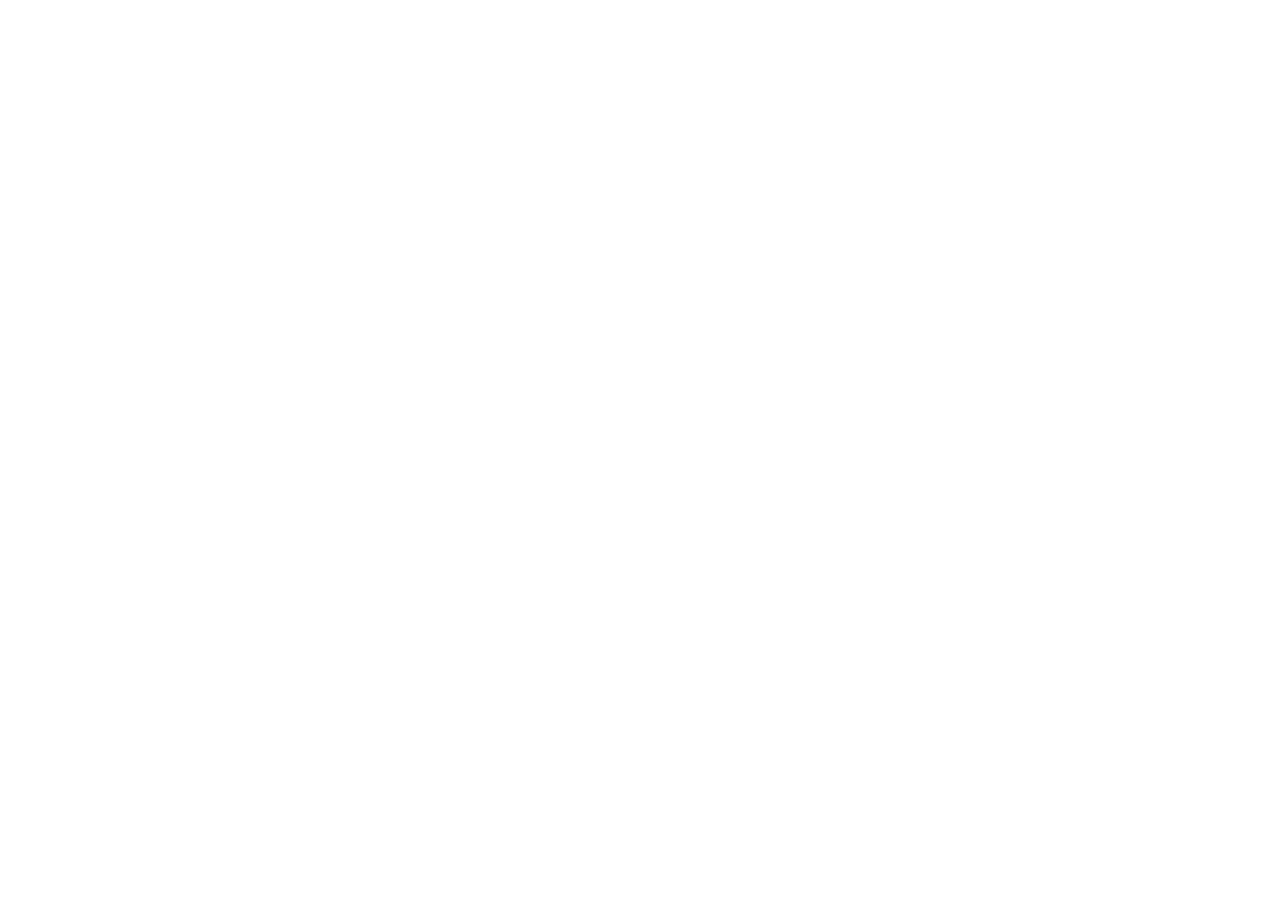
==== index.html @ a1b02728 "Added images for layout, defined colors for composition, added initial markup to index." ====
<!DOCTYPE html>
<meta charset="utf-8">
<html>
  <head>
    <link rel="stylesheet" href="style.css" title="stylesheet" type="text/css" media="screen" charset="utf-8">
    <script src="js/jquery.js" charset="utf-8"></script>
    <script src="js/prefixfree.min.js" charset="utf-8"></script>
    <title>Mid Columbia Warehouses</title>
  </head>
  <body>
    <div class="page">
      
    </div><!-- /.page -->
  </body>
</html>
---- style.css ----
html, body, div, span, object, iframe, h1, h2, h3, h4, h5, h6, p, blockquote, pre, abbr, address, cite, code, del, dfn, em, img, ins, kbd, q, samp, small, strong, sub, sup, var, b, i, dl, dt, dd, ol, ul, li, fieldset, form, label, legend, table, caption, tbody, tfoot, thead, tr, th, td, article, aside, canvas, details, figcaption, figure, footer, header, hgroup, menu, nav, section, summary, time, mark, audio, video {
  margin: 0;
  padding: 0;
  border: 0;
  outline: 0;
  font-size: 100%;
  vertical-align: baseline;
  background: transparent; }

body {
  line-height: 1; }

article, aside, details, figcaption, figure, footer, header, hgroup, menu, nav, section {
  display: block; }

nav ul {
  list-style: none; }

blockquote, q {
  quotes: none; }

blockquote:before, blockquote:after {
  content: "";
  content: none; }

q:before, q:after {
  content: "";
  content: none; }

a {
  margin: 0;
  padding: 0;
  font-size: 100%;
  vertical-align: baseline;
  background: transparent; }

ins {
  background-color: #ffff99;
  color: black;
  text-decoration: none; }

mark {
  background-color: #ffff99;
  color: black;
  font-style: italic;
  font-weight: bold; }

del {
  text-decoration: line-through; }

abbr[title], dfn[title] {
  border-bottom: 1px dotted;
  cursor: help; }

table {
  border-collapse: collapse;
  border-spacing: 0; }

hr {
  display: block;
  height: 1px;
  border: 0;
  border-top: 1px solid #cccccc;
  margin: 1em 0;
  padding: 0; }

input, select {
  vertical-align: middle; }

/*	Frameless			<http://framelessgrid.com/>
 *	by Joni Korpi 		<http://jonikorpi.com/>
 *	licensed under CC0	<http://creativecommons.org/publicdomain/zero/1.0/> */
/*	Margin, padding, and border resets
 *	except for form elements */
body, div,
h1, h2, h3, h4, h5, h6,
p, blockquote, pre, dl, dt, dd, ol, ul, li,
fieldset, form, label, legend, th, td,
article, aside, figure, footer, header, hgroup, menu, nav, section {
  margin: 0;
  padding: 0;
  border: 0; }

/*	Consistency fixes
 *	adopted from http://necolas.github.com/normalize.css/ */
article, aside, details, figcaption, figure,
footer, header, hgroup, nav, section, audio, canvas, video {
  display: block; }

html {
  height: 100%;
  -webkit-text-size-adjust: 100%;
  -ms-text-size-adjust: 100%; }

body {
  min-height: 100%;
  font-size: 100%; }

sub, sup {
  font-size: 75%;
  line-height: 0;
  position: relative;
  vertical-align: baseline; }

sup {
  top: -0.5em; }

sub {
  bottom: -0.25em; }

pre {
  white-space: pre;
  white-space: pre-wrap;
  word-wrap: break-word; }

b, strong {
  font-weight: bold; }

abbr[title] {
  border-bottom: 1px dotted; }

table {
  border-collapse: collapse;
  border-spacing: 0; }

a img, img {
  -ms-interpolation-mode: bicubic;
  border: 0; }

input, textarea, button, select {
  margin: 0;
  font-size: 100%;
  line-height: normal;
  vertical-align: baseline; }

button,
html input[type="button"],
input[type="reset"],
input[type="submit"] {
  cursor: pointer;
  -webkit-appearance: button; }

input[type="checkbox"],
input[type="radio"] {
  -webkit-box-sizing: border-box;
  -moz-box-sizing: border-box;
  -o-box-sizing: border-box;
  -ms-box-sizing: border-box;
  box-sizing: border-box; }

textarea {
  overflow: auto; }

/*	These are easy to forget */
::selection {
  background: red;
  color: white; }

::-moz-selection {
  background: red;
  color: white; }

img::selection {
  background: transparent; }

img::-moz-selection {
  background: transparent; }

body {
  -webkit-tap-highlight-color: rgba(255, 0, 0, 0.62); }

/*	Style overrides for IE6-8
 *	http://jonikorpi.com/leaving-old-IE-behind/ */
/*	An easy way to zoom your entire layout in or out (as long as it's set in ems).
 *	Just change the media queries to activate them.
 *	Assuming your base font-size is 16:
 *	- the first one zooms out by a factor of (16-2)/16 = 0.875
 *	- the second one zooms in by a factor of (16+2)/16 = 1.125 */
@media screen and (max-width: 1px) {
  body {
    font-size: 0.875em; } }
@media screen and (max-width: 1px) {
  body {
    font-size: 1.125em; } }
/* Generated by Font Squirrel (http://www.fontsquirrel.com) on December 1, 2012 */
@font-face {
  font-family: "gudeabold";
  src: url("fonts/gudea-bold-webfont.eot");
  src: url("fonts/gudea-bold-webfont.eot?#iefix") format("embedded-opentype"), url("fonts/gudea-bold-webfont.woff") format("woff"), url("fonts/gudea-bold-webfont.ttf") format("truetype"), url("fonts/gudea-bold-webfont.svg#gudeabold") format("svg");
  font-weight: normal;
  font-style: normal; }

@font-face {
  font-family: "gudeaitalic";
  src: url("fonts/gudea-italic-webfont.eot");
  src: url("fonts/gudea-italic-webfont.eot?#iefix") format("embedded-opentype"), url("fonts/gudea-italic-webfont.woff") format("woff"), url("fonts/gudea-italic-webfont.ttf") format("truetype"), url("fonts/gudea-italic-webfont.svg#gudeaitalic") format("svg");
  font-weight: normal;
  font-style: normal; }

@font-face {
  font-family: "gudearegular";
  src: url("fonts/gudea-regular-webfont.eot");
  src: url("fonts/gudea-regular-webfont.eot?#iefix") format("embedded-opentype"), url("fonts/gudea-regular-webfont.woff") format("woff"), url("fonts/gudea-regular-webfont.ttf") format("truetype"), url("fonts/gudea-regular-webfont.svg#gudearegular") format("svg");
  font-weight: normal;
  font-style: normal; }
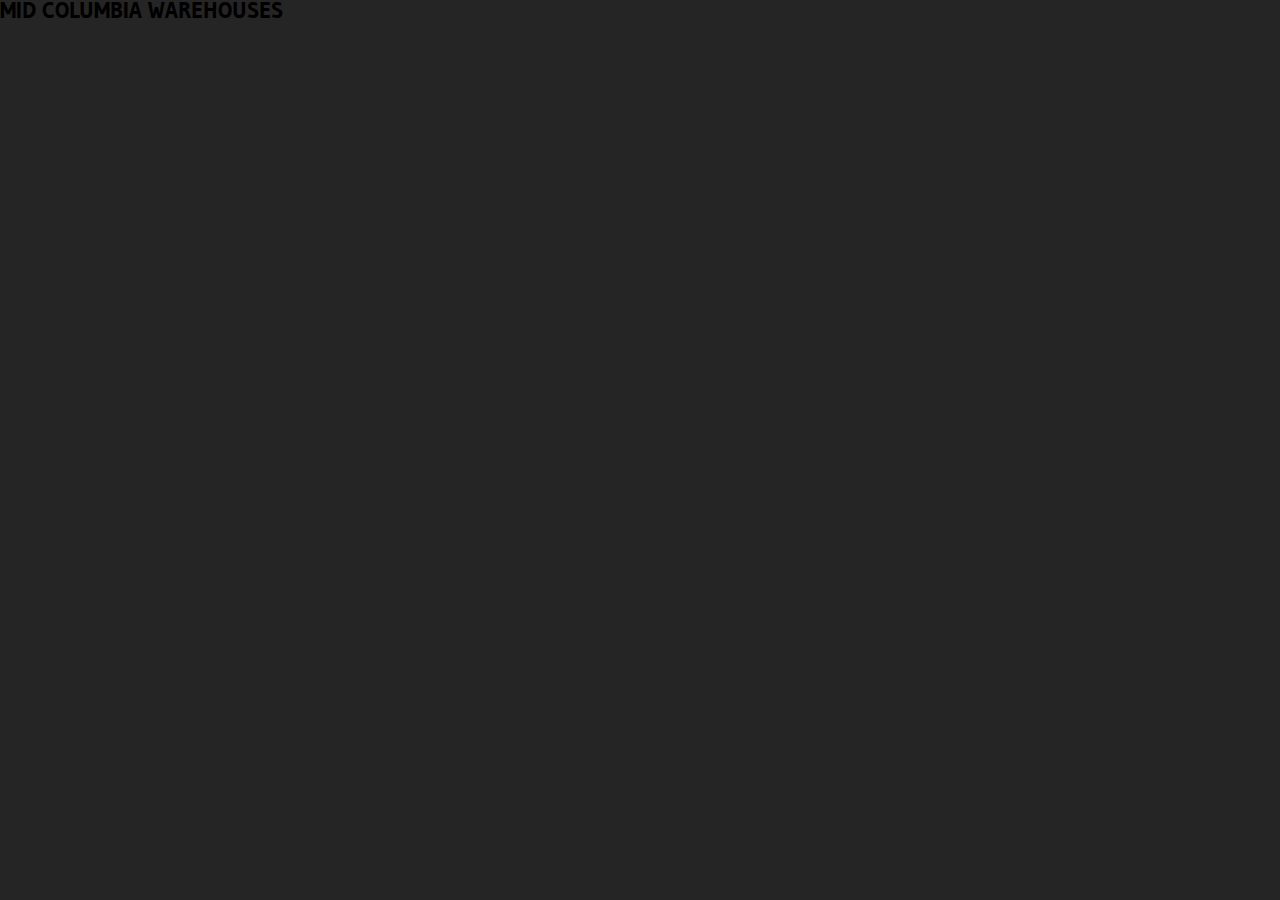
==== commit c494b11f: "Added mixins for fonts, included them to the stylesheet." ====
--- a/index.html
+++ b/index.html
@@ -9,7 +9,7 @@
   </head>
   <body>
     <div class="page">
-      
+      <h1>Mid Columbia Warehouses</h1>
     </div><!-- /.page -->
   </body>
 </html>
--- a/style.css
+++ b/style.css
@@ -203,3 +203,21 @@
   src: url("fonts/gudea-regular-webfont.eot?#iefix") format("embedded-opentype"), url("fonts/gudea-regular-webfont.woff") format("woff"), url("fonts/gudea-regular-webfont.ttf") format("truetype"), url("fonts/gudea-regular-webfont.svg#gudearegular") format("svg");
   font-weight: normal;
   font-style: normal; }
+
+html {
+  overflow-x: hidden; }
+
+body {
+  background: #252525; }
+
+h1, h2, h3, h4, h5, h6 {
+  font-weight: normal;
+  font-size: 22px;
+  margin: 0 0 20px 0;
+  text-transform: uppercase;
+  font-family: "gudeabold", "Lucida Grande", "Lucida Sans Unicode", "Lucida Sans", Geneva, Verdana, sans-serif; }
+
+.wrapper {
+  width: 78.75em;
+  margin: 0 auto;
+  position: relative; }
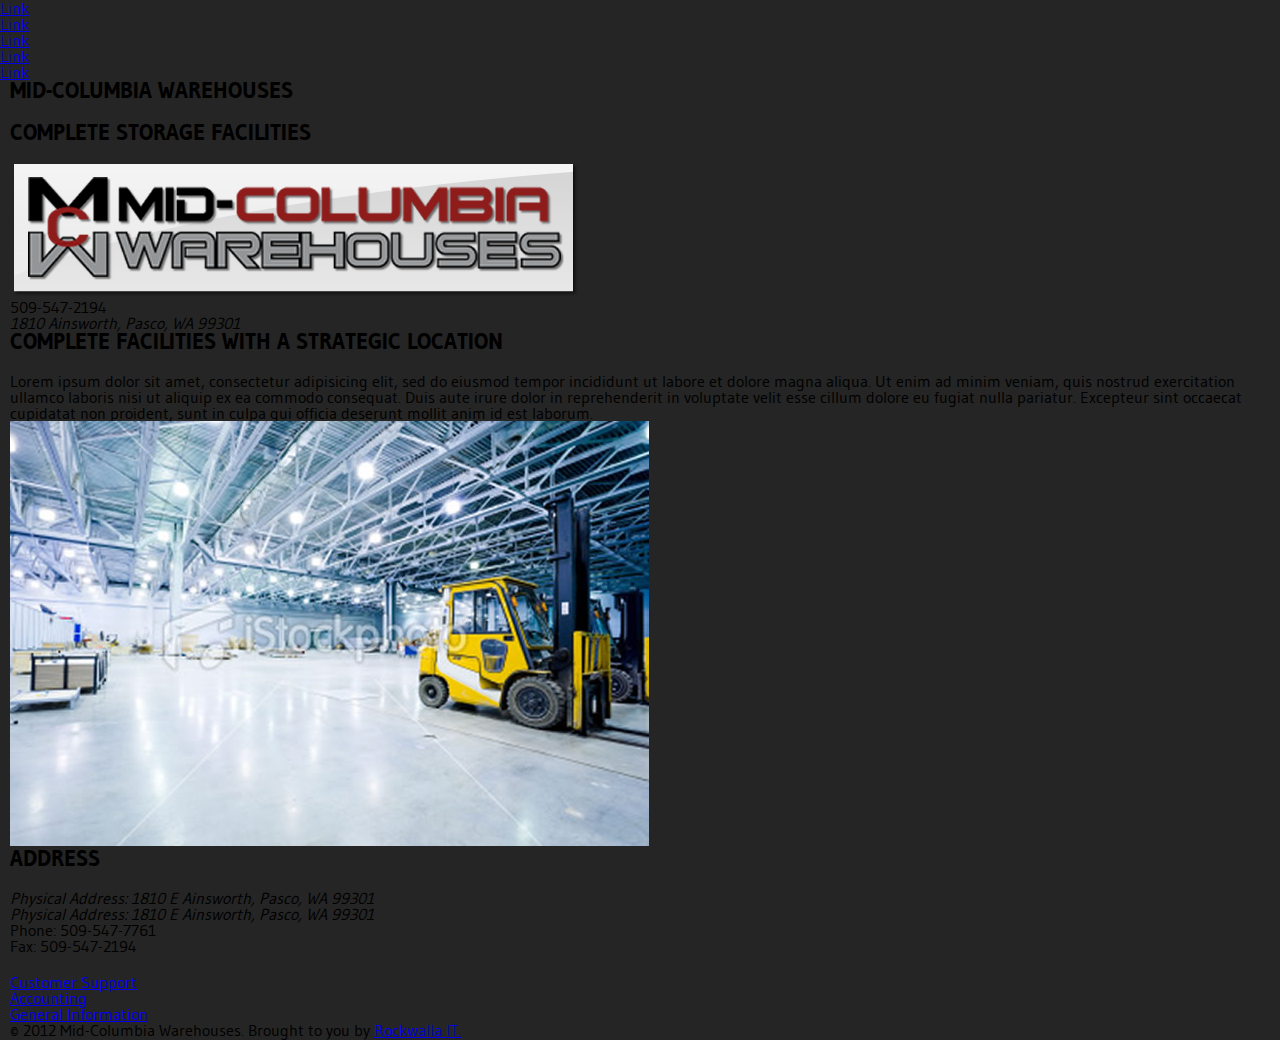
==== commit 91ff5adc: "Added stock placeholder, added markup to index." ====
--- a/index.html
+++ b/index.html
@@ -9,7 +9,61 @@
   </head>
   <body>
     <div class="page">
-      <h1>Mid Columbia Warehouses</h1>
+      <section class="masthead">
+        <nav class="menu">
+          <ul>
+            <li><a href="#">Link</a></li>
+            <li><a href="#">Link</a></li>
+            <li><a href="#">Link</a></li>
+            <li><a href="#">Link</a></li>
+            <li><a href="#">Link</a></li>
+          </ul>
+        </nav><!-- /.menu -->
+        <header class="wrapper">
+          <hgroup class="branding">
+          <h1>Mid-Columbia Warehouses</h1>
+          <h2>Complete Storage Facilities</h2>
+          <img src="images/logo.png" alt="Mid-Columbia Warehouses Logo Graphic" />
+        </hgroup><!-- /.branding -->
+        <div class="location">
+          <p class="phone">509-547-2194</p><!-- /.phone -->
+          <address>1810 Ainsworth, Pasco, WA 99301</address>
+        </div><!-- /.location -->
+        </header><!-- /.wrapper -->
+      </section><!-- /.masthead -->
+      <section class="featured-content">
+        <div class="wrapper">
+          <div class="caption">
+            <h3>Complete Facilities with a Strategic Location</h3>
+            <p>Lorem ipsum dolor sit amet, consectetur adipisicing elit, sed do eiusmod tempor incididunt ut labore et dolore magna aliqua. Ut enim ad minim veniam, quis nostrud exercitation ullamco laboris nisi ut aliquip ex ea commodo consequat. Duis aute irure dolor in reprehenderit in voluptate velit esse cillum dolore eu fugiat nulla pariatur. Excepteur sint occaecat cupidatat non proident, sunt in culpa qui officia deserunt mollit anim id est laborum.</p>
+          </div><!-- /.caption -->
+          <div class="feature-image-wrap">
+            <img src="images/stockholder.jpg" />
+          </div><!-- /.feature-image-wrap -->
+        </div><!-- /.wrapper -->
+      </section><!-- /.featured-content -->
+      <section class="colophon">
+        <footer class="wrapper">
+          <aside>
+            <h3>Address</h3>
+            <address><span>Physical Address:</span> 1810 E Ainsworth, Pasco, WA 99301</address>
+            <address><span>Physical Address:</span> 1810 E Ainsworth, Pasco, WA 99301</address>
+            <p><span>Phone:</span> 509-547-7761</p>
+            <p><span>Fax:</span> 509-547-2194</p>
+          </aside>
+          <aside>
+            <h3></h3>
+            <ul>
+              <li><a href="#">Customer Support</a></li>
+              <li><a href="#">Accounting</a></li>
+              <li><a href="#">General Information</a></li>
+            </ul>
+          </aside>
+        </footer><!-- /.wrapper -->
+        <footer class="credits wrapper">
+          <p>&copy 2012 Mid-Columbia Warehouses.  Brought to you by <a href="#">Rockwalla IT.</a></p>
+        </footer><!-- /.credits  -->
+      </section><!-- /.colophon -->
     </div><!-- /.page -->
   </body>
 </html>
--- a/style.css
+++ b/style.css
@@ -208,7 +208,8 @@
   overflow-x: hidden; }
 
 body {
-  background: #252525; }
+  background: #252525;
+  font-family: "gudearegular", "Lucida Grande", "Lucida Sans Unicode", "Lucida Sans", Geneva, Verdana, sans-serif; }
 
 h1, h2, h3, h4, h5, h6 {
   font-weight: normal;
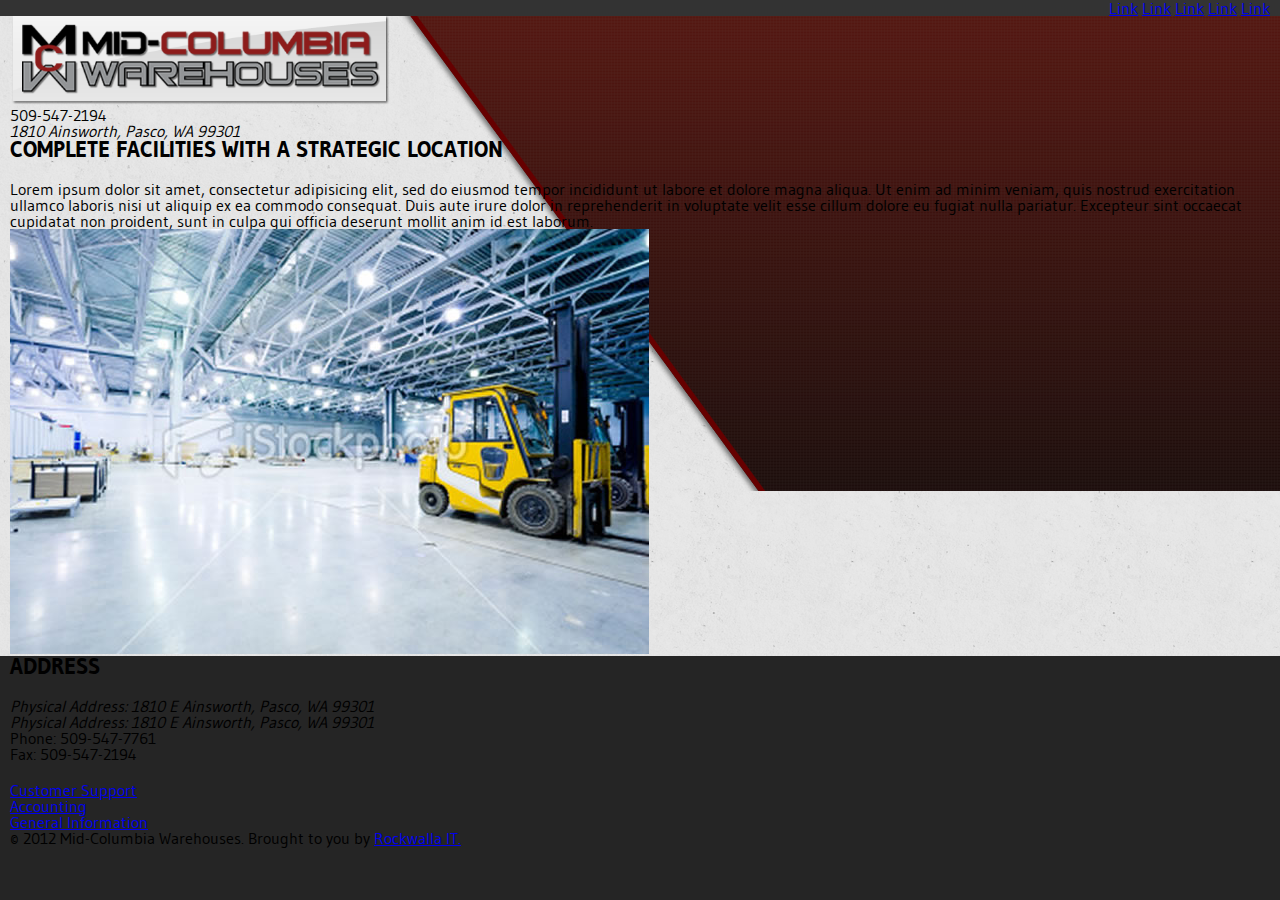
==== commit ce4a04d1: "Adding initial layout styles with images." ====
--- a/index.html
+++ b/index.html
@@ -11,7 +11,7 @@
     <div class="page">
       <section class="masthead">
         <nav class="menu">
-          <ul>
+          <ul class="wrapper">
             <li><a href="#">Link</a></li>
             <li><a href="#">Link</a></li>
             <li><a href="#">Link</a></li>
@@ -23,25 +23,23 @@
           <hgroup class="branding">
           <h1>Mid-Columbia Warehouses</h1>
           <h2>Complete Storage Facilities</h2>
-          <img src="images/logo.png" alt="Mid-Columbia Warehouses Logo Graphic" />
+          <a href="#" class="logo"><img src="images/logo.png" alt="Mid-Columbia Warehouses Logo Graphic" /></a>
         </hgroup><!-- /.branding -->
         <div class="location">
           <p class="phone">509-547-2194</p><!-- /.phone -->
           <address>1810 Ainsworth, Pasco, WA 99301</address>
         </div><!-- /.location -->
         </header><!-- /.wrapper -->
+        <section class="featured-content wrapper">
+            <div class="caption">
+              <h3>Complete Facilities with a Strategic Location</h3>
+              <p>Lorem ipsum dolor sit amet, consectetur adipisicing elit, sed do eiusmod tempor incididunt ut labore et dolore magna aliqua. Ut enim ad minim veniam, quis nostrud exercitation ullamco laboris nisi ut aliquip ex ea commodo consequat. Duis aute irure dolor in reprehenderit in voluptate velit esse cillum dolore eu fugiat nulla pariatur. Excepteur sint occaecat cupidatat non proident, sunt in culpa qui officia deserunt mollit anim id est laborum.</p>
+            </div><!-- /.caption -->
+            <div class="feature-image-wrap">
+              <img src="images/stockholder.jpg" />
+            </div><!-- /.feature-image-wrap -->
+        </section><!-- /.featured-content -->
       </section><!-- /.masthead -->
-      <section class="featured-content">
-        <div class="wrapper">
-          <div class="caption">
-            <h3>Complete Facilities with a Strategic Location</h3>
-            <p>Lorem ipsum dolor sit amet, consectetur adipisicing elit, sed do eiusmod tempor incididunt ut labore et dolore magna aliqua. Ut enim ad minim veniam, quis nostrud exercitation ullamco laboris nisi ut aliquip ex ea commodo consequat. Duis aute irure dolor in reprehenderit in voluptate velit esse cillum dolore eu fugiat nulla pariatur. Excepteur sint occaecat cupidatat non proident, sunt in culpa qui officia deserunt mollit anim id est laborum.</p>
-          </div><!-- /.caption -->
-          <div class="feature-image-wrap">
-            <img src="images/stockholder.jpg" />
-          </div><!-- /.feature-image-wrap -->
-        </div><!-- /.wrapper -->
-      </section><!-- /.featured-content -->
       <section class="colophon">
         <footer class="wrapper">
           <aside>
--- a/style.css
+++ b/style.css
@@ -222,3 +222,24 @@
   width: 78.75em;
   margin: 0 auto;
   position: relative; }
+
+.menu {
+  background: #333333; }
+  .menu ul {
+    text-align: right; }
+    .menu ul li {
+      display: inline-block;
+      text-align: left; }
+
+.masthead {
+  background: url(images/red_shape.png) right top no-repeat, url(images/stone.png); }
+  .masthead .branding h1, .masthead .branding h2 {
+    text-align: left;
+    text-indent: -9999em;
+    position: absolute; }
+  .masthead .branding .logo {
+    width: 23.75em;
+    display: block; }
+    .masthead .branding .logo img {
+      width: 100%;
+      height: auto; }
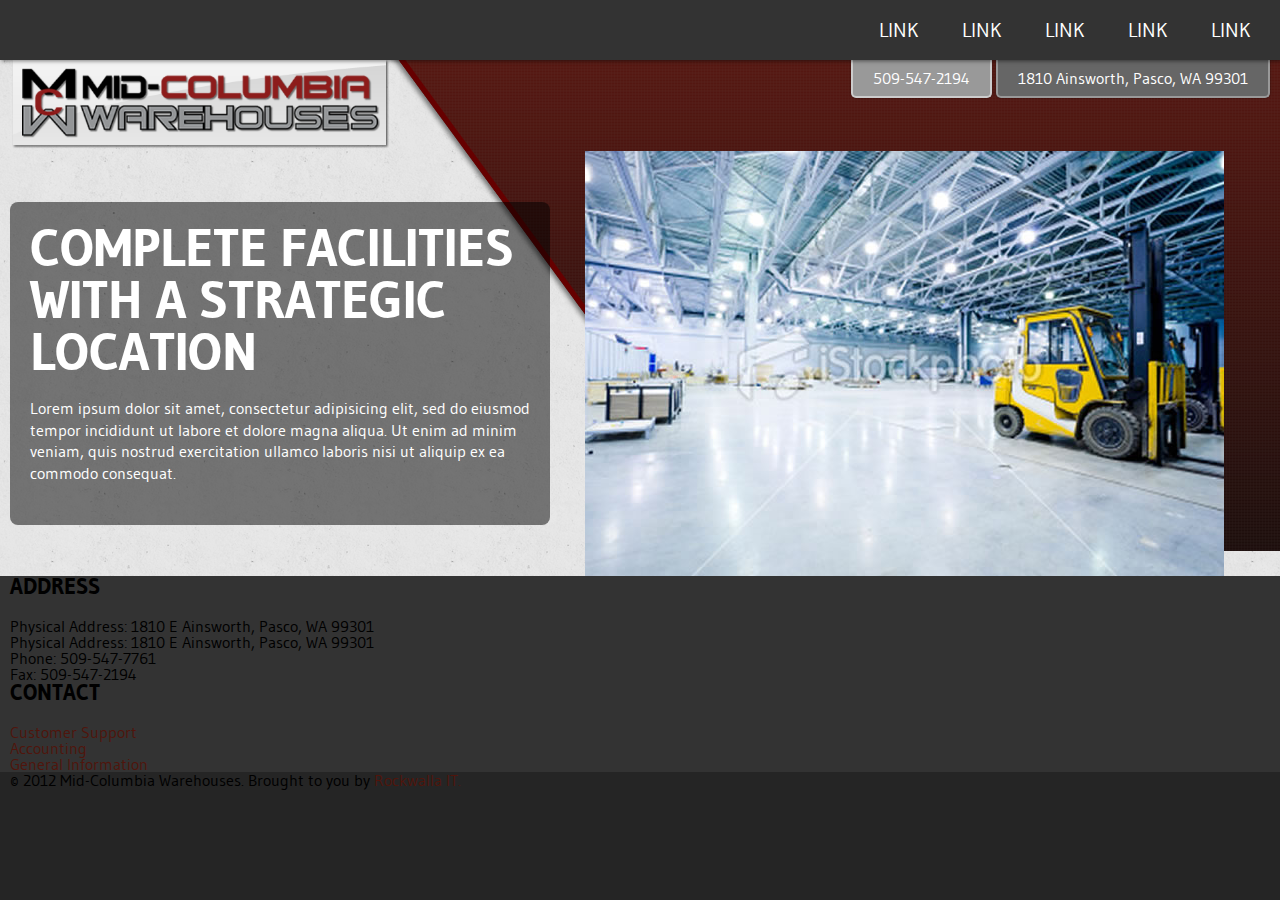
==== commit dd4def68: "Added aesthetic styles and transitions." ====
--- a/index.html
+++ b/index.html
@@ -21,23 +21,25 @@
         </nav><!-- /.menu -->
         <header class="wrapper">
           <hgroup class="branding">
-          <h1>Mid-Columbia Warehouses</h1>
-          <h2>Complete Storage Facilities</h2>
-          <a href="#" class="logo"><img src="images/logo.png" alt="Mid-Columbia Warehouses Logo Graphic" /></a>
-        </hgroup><!-- /.branding -->
-        <div class="location">
-          <p class="phone">509-547-2194</p><!-- /.phone -->
-          <address>1810 Ainsworth, Pasco, WA 99301</address>
-        </div><!-- /.location -->
+            <h1>Mid-Columbia Warehouses</h1>
+            <h2>Complete Storage Facilities</h2>
+            <a href="#" class="logo"><img src="images/logo.png" alt="Mid-Columbia Warehouses Logo Graphic" /></a>
+          </hgroup><!-- /.branding -->
+          <div class="location">
+            <p class="phone">509-547-2194</p><!-- /.phone -->
+            <address>1810 Ainsworth, Pasco, WA 99301</address>
+          </div><!-- /.location -->
         </header><!-- /.wrapper -->
         <section class="featured-content wrapper">
-            <div class="caption">
+          <div class="primary content">
+            <article class="caption">
               <h3>Complete Facilities with a Strategic Location</h3>
-              <p>Lorem ipsum dolor sit amet, consectetur adipisicing elit, sed do eiusmod tempor incididunt ut labore et dolore magna aliqua. Ut enim ad minim veniam, quis nostrud exercitation ullamco laboris nisi ut aliquip ex ea commodo consequat. Duis aute irure dolor in reprehenderit in voluptate velit esse cillum dolore eu fugiat nulla pariatur. Excepteur sint occaecat cupidatat non proident, sunt in culpa qui officia deserunt mollit anim id est laborum.</p>
-            </div><!-- /.caption -->
-            <div class="feature-image-wrap">
-              <img src="images/stockholder.jpg" />
-            </div><!-- /.feature-image-wrap -->
+              <p>Lorem ipsum dolor sit amet, consectetur adipisicing elit, sed do eiusmod tempor incididunt ut labore et dolore magna aliqua. Ut enim ad minim veniam, quis nostrud exercitation ullamco laboris nisi ut aliquip ex ea commodo consequat.</p>
+            </article><!-- /.caption -->
+          </div><!-- /.primary -->
+            <div class="secondary">
+              <div class="ns-border-wrap"><img src="images/stockholder.jpg" /></div><!-- /.ns-border-wrap -->
+            </div><!-- /.secondary-->
         </section><!-- /.featured-content -->
       </section><!-- /.masthead -->
       <section class="colophon">
@@ -50,7 +52,7 @@
             <p><span>Fax:</span> 509-547-2194</p>
           </aside>
           <aside>
-            <h3></h3>
+            <h3>Contact</h3>
             <ul>
               <li><a href="#">Customer Support</a></li>
               <li><a href="#">Accounting</a></li>
@@ -58,10 +60,10 @@
             </ul>
           </aside>
         </footer><!-- /.wrapper -->
-        <footer class="credits wrapper">
+      </section><!-- /.colophon -->
+      <footer class="credits wrapper">
           <p>&copy 2012 Mid-Columbia Warehouses.  Brought to you by <a href="#">Rockwalla IT.</a></p>
-        </footer><!-- /.credits  -->
-      </section><!-- /.colophon -->
+      </footer><!-- /.credits  -->
     </div><!-- /.page -->
   </body>
 </html>
--- a/style.css
+++ b/style.css
@@ -218,13 +218,34 @@
   text-transform: uppercase;
   font-family: "gudeabold", "Lucida Grande", "Lucida Sans Unicode", "Lucida Sans", Geneva, Verdana, sans-serif; }
 
+address {
+  font-style: normal; }
+
+a {
+  color: #50150c;
+  text-decoration: none;
+  transition: all 0.3s ease-in; }
+  a:hover {
+    color: #cccccc; }
+
 .wrapper {
   width: 78.75em;
   margin: 0 auto;
   position: relative; }
 
 .menu {
-  background: #333333; }
+  background: #333333;
+  box-shadow: 1px 1px 4px rgba(0, 0, 0, 0.5);
+  z-index: 1;
+  position: relative; }
+  .menu a {
+    color: white;
+    padding: 20px;
+    display: block;
+    text-transform: uppercase;
+    font-size: 20px; }
+    .menu a:hover {
+      color: #999999; }
   .menu ul {
     text-align: right; }
     .menu ul li {
@@ -232,7 +253,7 @@
       text-align: left; }
 
 .masthead {
-  background: url(images/red_shape.png) right top no-repeat, url(images/stone.png); }
+  background: url(images/red_shape.png) right 60px no-repeat, url(images/stone.png); }
   .masthead .branding h1, .masthead .branding h2 {
     text-align: left;
     text-indent: -9999em;
@@ -243,3 +264,69 @@
     .masthead .branding .logo img {
       width: 100%;
       height: auto; }
+  .masthead .location {
+    position: absolute;
+    right: 0;
+    top: 0;
+    z-index: 0;
+    color: white; }
+    .masthead .location p, .masthead .location address {
+      border-radius: 0 0 5px 5px;
+      display: inline-block;
+      vertical-align: top;
+      box-shadow: 0 0 2px rgba(0, 0, 0, 0.5);
+      padding: 10px 20px;
+      transition: all 0.3s ease-in; }
+      .masthead .location p:hover, .masthead .location address:hover {
+        padding: 20px 20px 10px; }
+    .masthead .location p {
+      background: #999999;
+      border-top: none;
+      border-right: 2px solid #cccccc;
+      border-bottom: 2px solid #cccccc;
+      border-left: 2px solid #cccccc; }
+    .masthead .location address {
+      background: #666666;
+      border-top: none;
+      border-right: 2px solid #999999;
+      border-bottom: 2px solid #999999;
+      border-left: 2px solid #999999; }
+
+.featured-content .primary, .featured-content .secondary {
+  display: inline-block;
+  vertical-align: middle;
+  box-sizing: border-box;
+  white-space: nowrap; }
+  .featured-content .primary > *, .featured-content .secondary > * {
+    white-space: normal; }
+.featured-content .primary {
+  width: 33.75em; }
+.featured-content .secondary {
+  width: 43.75em;
+  line-height: 0;
+  text-align: center; }
+
+.caption {
+  background: rgba(0, 0, 0, 0.5);
+  color: white;
+  padding: 20px;
+  border-radius: 8px; }
+  .caption h1, .caption h2, .caption h3, .caption h4, .caption h5, .caption h6 {
+    font-size: 52px; }
+
+.content p, .content blockquote, .content ul, .content ol {
+  line-height: 1.35em; }
+.content ul, .content ol {
+  margin: 0 0 20px 10px;
+  padding: 0 0 0 10px; }
+.content ul {
+  list-style: disc outside; }
+.content ol {
+  list-style: decimal outside; }
+.content p {
+  margin: 0 0 20px 0; }
+
+.colophon {
+  background: #333333; }
+  .colophon .credits {
+    background: #252525; }
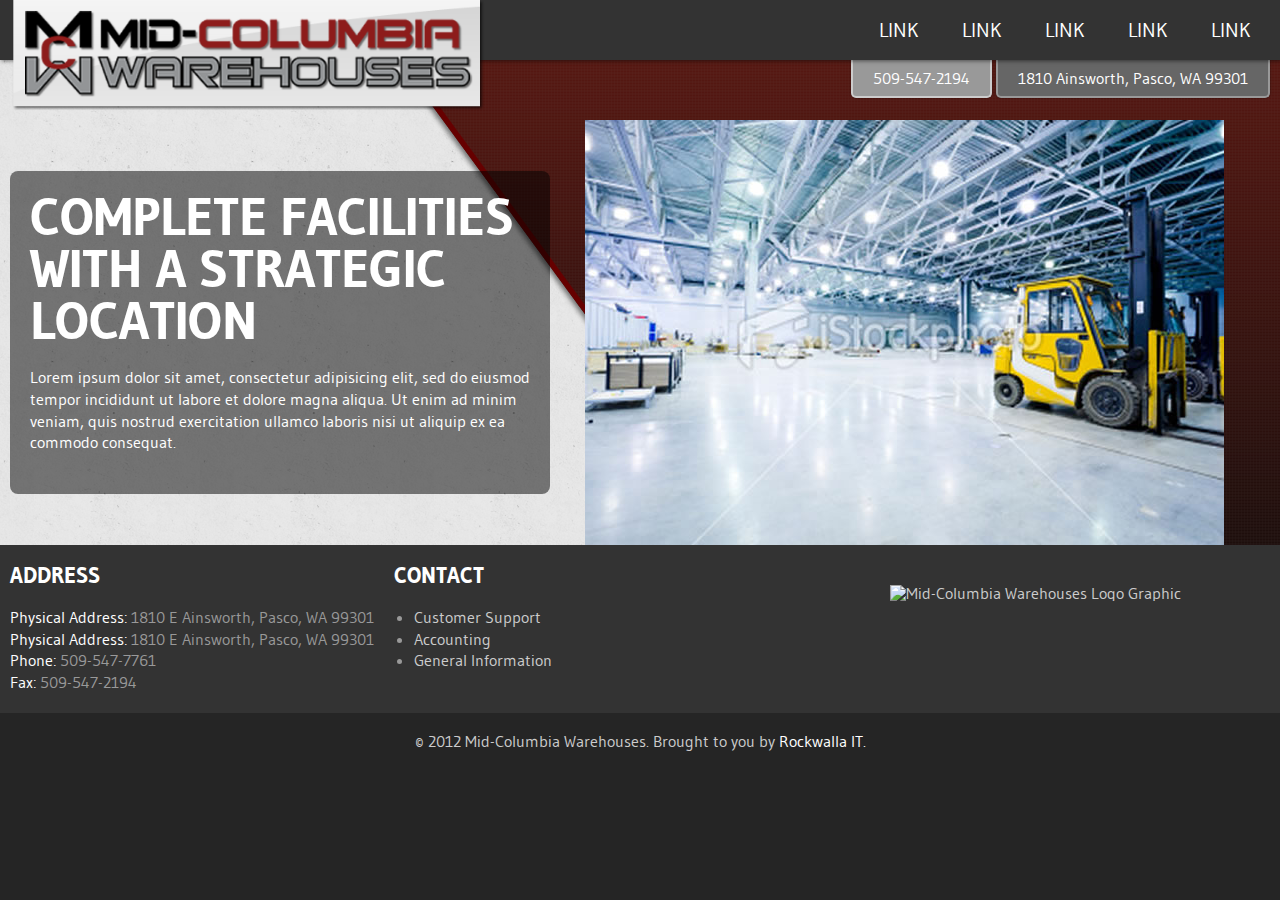
==== commit d200ca56: "Fixed header and logo, added footer styles." ====
--- a/index.html
+++ b/index.html
@@ -11,6 +11,7 @@
     <div class="page">
       <section class="masthead">
         <nav class="menu">
+          <div class="wrapper"><a href="#" class="logo"><img src="images/logo.png" alt="Mid-Columbia Warehouses Logo Graphic" /></a></div><!-- /.wrapper -->
           <ul class="wrapper">
             <li><a href="#">Link</a></li>
             <li><a href="#">Link</a></li>
@@ -23,10 +24,9 @@
           <hgroup class="branding">
             <h1>Mid-Columbia Warehouses</h1>
             <h2>Complete Storage Facilities</h2>
-            <a href="#" class="logo"><img src="images/logo.png" alt="Mid-Columbia Warehouses Logo Graphic" /></a>
           </hgroup><!-- /.branding -->
           <div class="location">
-            <p class="phone">509-547-2194</p><!-- /.phone -->
+            <p>509-547-2194</p><!-- /.phone -->
             <address>1810 Ainsworth, Pasco, WA 99301</address>
           </div><!-- /.location -->
         </header><!-- /.wrapper -->
@@ -42,14 +42,14 @@
             </div><!-- /.secondary-->
         </section><!-- /.featured-content -->
       </section><!-- /.masthead -->
-      <section class="colophon">
+      <section class="colophon content">
         <footer class="wrapper">
           <aside>
             <h3>Address</h3>
             <address><span>Physical Address:</span> 1810 E Ainsworth, Pasco, WA 99301</address>
             <address><span>Physical Address:</span> 1810 E Ainsworth, Pasco, WA 99301</address>
-            <p><span>Phone:</span> 509-547-7761</p>
-            <p><span>Fax:</span> 509-547-2194</p>
+            <p class="phone"><span>Phone:</span> 509-547-7761</p>
+            <p class="phone"><span>Fax:</span> 509-547-2194</p>
           </aside>
           <aside>
             <h3>Contact</h3>
@@ -59,6 +59,9 @@
               <li><a href="#">General Information</a></li>
             </ul>
           </aside>
+          <a href="#" class="logo">
+            <img src="images/footer_logo.png" alt="Mid-Columbia Warehouses Logo Graphic" />
+          </a><!-- /.logo -->
         </footer><!-- /.wrapper -->
       </section><!-- /.colophon -->
       <footer class="credits wrapper">
--- a/style.css
+++ b/style.css
@@ -251,19 +251,24 @@
     .menu ul li {
       display: inline-block;
       text-align: left; }
+  .menu .logo {
+    width: 23.75em;
+    display: block;
+    position: absolute;
+    top: 0;
+    padding: 0; }
+    .menu .logo img {
+      width: 100%;
+      height: auto; }
 
 .masthead {
   background: url(images/red_shape.png) right 60px no-repeat, url(images/stone.png); }
+  .masthead header {
+    margin-bottom: 60px; }
   .masthead .branding h1, .masthead .branding h2 {
     text-align: left;
     text-indent: -9999em;
     position: absolute; }
-  .masthead .branding .logo {
-    width: 23.75em;
-    display: block; }
-    .masthead .branding .logo img {
-      width: 100%;
-      height: auto; }
   .masthead .location {
     position: absolute;
     right: 0;
@@ -314,7 +319,9 @@
   .caption h1, .caption h2, .caption h3, .caption h4, .caption h5, .caption h6 {
     font-size: 52px; }
 
-.content p, .content blockquote, .content ul, .content ol {
+.content h2, .content h4, .content h6 {
+  font-weight: normal; }
+.content p, .content blockquote, .content ul, .content ol, .content address {
   line-height: 1.35em; }
 .content ul, .content ol {
   margin: 0 0 20px 10px;
@@ -327,6 +334,39 @@
   margin: 0 0 20px 0; }
 
 .colophon {
-  background: #333333; }
-  .colophon .credits {
-    background: #252525; }
+  background: #333333;
+  color: #999999;
+  padding: 20px 0; }
+  .colophon a {
+    color: #cccccc; }
+    .colophon a:hover {
+      color: white; }
+  .colophon h1, .colophon h2, .colophon h3, .colophon h4, .colophon h5, .colophon h6 {
+    color: white; }
+  .colophon aside {
+    display: inline-block;
+    vertical-align: top;
+    width: 23.75em; }
+    .colophon aside address span, .colophon aside p span {
+      color: white; }
+    .colophon aside .phone {
+      margin: 0; }
+  .colophon .logo {
+    width: 23.75em;
+    display: block;
+    position: absolute;
+    right: 0;
+    top: 20px; }
+    .colophon .logo img {
+      width: 100%;
+      height: auto; }
+
+.credits {
+  background: #252525;
+  padding: 20px 0;
+  color: #cccccc;
+  text-align: center; }
+  .credits a {
+    color: white; }
+    .credits a:hover {
+      color: #666666; }
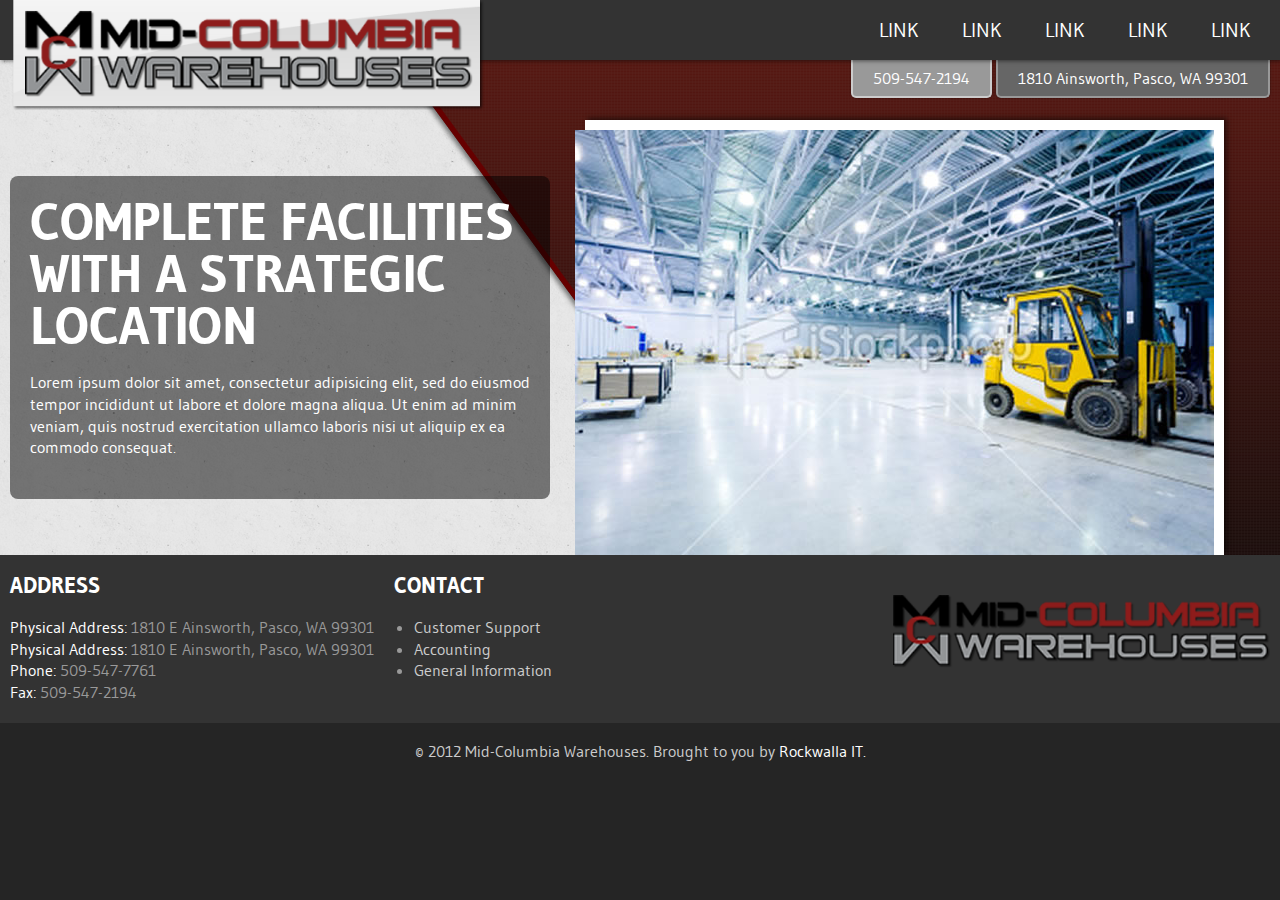
==== commit 0dd3d738: "Added favicon." ====
--- a/index.html
+++ b/index.html
@@ -3,7 +3,10 @@
 <html>
   <head>
     <link rel="stylesheet" href="style.css" title="stylesheet" type="text/css" media="screen" charset="utf-8">
+    <link rel="shortcut icon" href="images/favicon.ico" />
     <script src="js/jquery.js" charset="utf-8"></script>
+    <!--[if lt IE 9]><script src="js/html5.js" charset="utf-8"></script><![endif]-->
+    <script src="js/custom.js" charset="utf-8"></script>
     <script src="js/prefixfree.min.js" charset="utf-8"></script>
     <title>Mid Columbia Warehouses</title>
   </head>
--- a/style.css
+++ b/style.css
@@ -264,7 +264,7 @@
 .masthead {
   background: url(images/red_shape.png) right 60px no-repeat, url(images/stone.png); }
   .masthead header {
-    margin-bottom: 60px; }
+    padding-bottom: 60px; }
   .masthead .branding h1, .masthead .branding h2 {
     text-align: left;
     text-indent: -9999em;
@@ -297,21 +297,34 @@
       border-bottom: 2px solid #999999;
       border-left: 2px solid #999999; }
 
-.featured-content .primary, .featured-content .secondary {
-  display: inline-block;
-  vertical-align: middle;
-  box-sizing: border-box;
-  white-space: nowrap; }
-  .featured-content .primary > *, .featured-content .secondary > * {
-    white-space: normal; }
-.featured-content .primary {
-  width: 33.75em; }
-.featured-content .secondary {
-  width: 43.75em;
-  line-height: 0;
-  text-align: center; }
+.featured-content {
+  z-index: 1; }
+  .featured-content .primary, .featured-content .secondary {
+    display: inline-block;
+    vertical-align: middle;
+    box-sizing: border-box;
+    white-space: nowrap; }
+    .featured-content .primary > *, .featured-content .secondary > * {
+      white-space: normal; }
+  .featured-content .primary {
+    width: 33.75em; }
+  .featured-content .secondary {
+    width: 43.75em;
+    line-height: 0;
+    text-align: center; }
+    .featured-content .secondary .ns-border-wrap {
+      background: white;
+      display: inline-block;
+      box-shadow: 3px -2px 5px rgba(0, 0, 0, 0.5);
+      padding-top: 10px;
+      padding-right: 10px;
+      padding-bottom: 0;
+      padding-left: 0; }
+      .featured-content .secondary .ns-border-wrap img {
+        margin-left: -10px; }
 
 .caption {
+  background: url(images/blktint.png);
   background: rgba(0, 0, 0, 0.5);
   color: white;
   padding: 20px;
@@ -333,8 +346,47 @@
 .content p {
   margin: 0 0 20px 0; }
 
+.two-column {
+  background: white;
+  padding: 40px 0;
+  color: #333333; }
+  .two-column .wrapper {
+    width: 68.75em; }
+  .two-column .primary, .two-column .secondary {
+    display: inline-block;
+    vertical-align: top;
+    box-sizing: border-box;
+    white-space: nowrap; }
+    .two-column .primary > *, .two-column .secondary > * {
+      white-space: normal; }
+  .two-column .primary {
+    width: 48.75em;
+    padding-left: 20px; }
+    .two-column .primary h1, .two-column .primary h3, .two-column .primary h5 {
+      font-size: 42px; }
+  .two-column .secondary {
+    width: 18.75em;
+    border-right: 1px solid #cccccc; }
+    .two-column .secondary aside {
+      padding: 0 20px;
+      padding-bottom: 20px; }
+      .two-column .secondary aside:last-child {
+        border-bottom: 1px solid #cccccc; }
+    .two-column .secondary h3 {
+      background: #999999;
+      border-radius: 5px 0 0 0;
+      color: white;
+      padding: 10px;
+      width: 100%;
+      font-weight: normal;
+      font-family: "gudearegular", "Lucida Grande", "Lucida Sans Unicode", "Lucida Sans", Geneva, Verdana, sans-serif; }
+    .two-column .secondary ul {
+      list-style-image: url(images/arrow.png); }
+
 .colophon {
   background: #333333;
+  z-index: 2;
+  position: relative;
   color: #999999;
   padding: 20px 0; }
   .colophon a {
